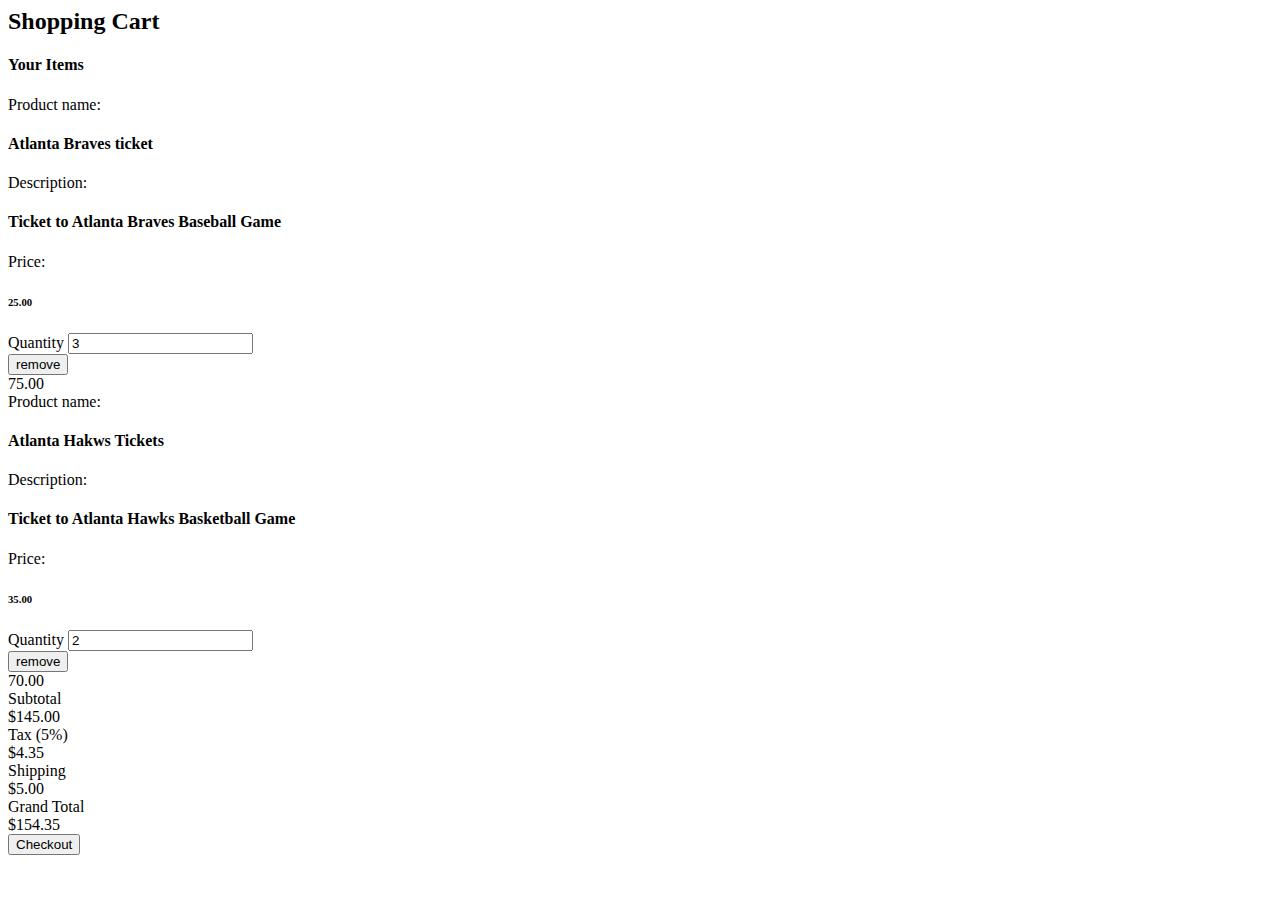
==== cart.html @ ec702c1d "Add files via upload" ====
<html>
<head>
<title>Shopping Cart Page</title>
<link rel="stylesheet" type="text/css" href="STYLE.CSS">
</head>

<body>
  <h2>Shopping Cart</h2>
    <h4>Your Items</h4>
    
    
<div id="div1">
  <label>Product name:</label>
    <h4>Atlanta Braves ticket</h4>
      <label>Description:</label>
        <h4>Ticket to Atlanta Braves Baseball Game</h4>
          <label>Price:</label>
        <H6>25.00</H6>
      <label>Quantity</label>
    <input type="number" value="3" min="1">
  <div class="product-removal">
<button class="remove-product">
	 remove
    </button>
      <div class="product-line-price">75.00</div>
        </div>


<div id="div2">
  <label>Product name:</label>
    <h4>Atlanta Hakws Tickets</h4>
      <label>Description:</label>
        <h4>Ticket to Atlanta Hawks Basketball Game</h4>
      <label>Price:</label>
    <h6>35.00</h6>
  <label>Quantity</label>
<input type="number" value="2" min="1">
  <div class="product-removal">
    <button class="remove-product">
	    remove
        </button>
          <div class="product-line-price">70.00</div>
            </div>


<div id="div3">
  <div class="totals">
    <div class="totals-items">
      <label>Subtotal</label>
        <div class="totals-value" id="cart-subtotal">$145.00</div>
          </div>
    <div class="totals-items">
      <label>Tax (5%)</label>
        <div class="totals-value" id="cart-tax">$4.35</div>
          </div>
    <div class="totals-items">
      <label>Shipping</label>
        <div class="totals-value" id="cart-shipping">$5.00</div>
          </div>
    <div class="totals-items totals-item-total">
      <label>Grand Total</label>
        <div class="totals-value" id="cart-total">$154.35</div>
          </div>
</div>
      
      <button class="checkout">Checkout</button>
</div>



</body>
</html>
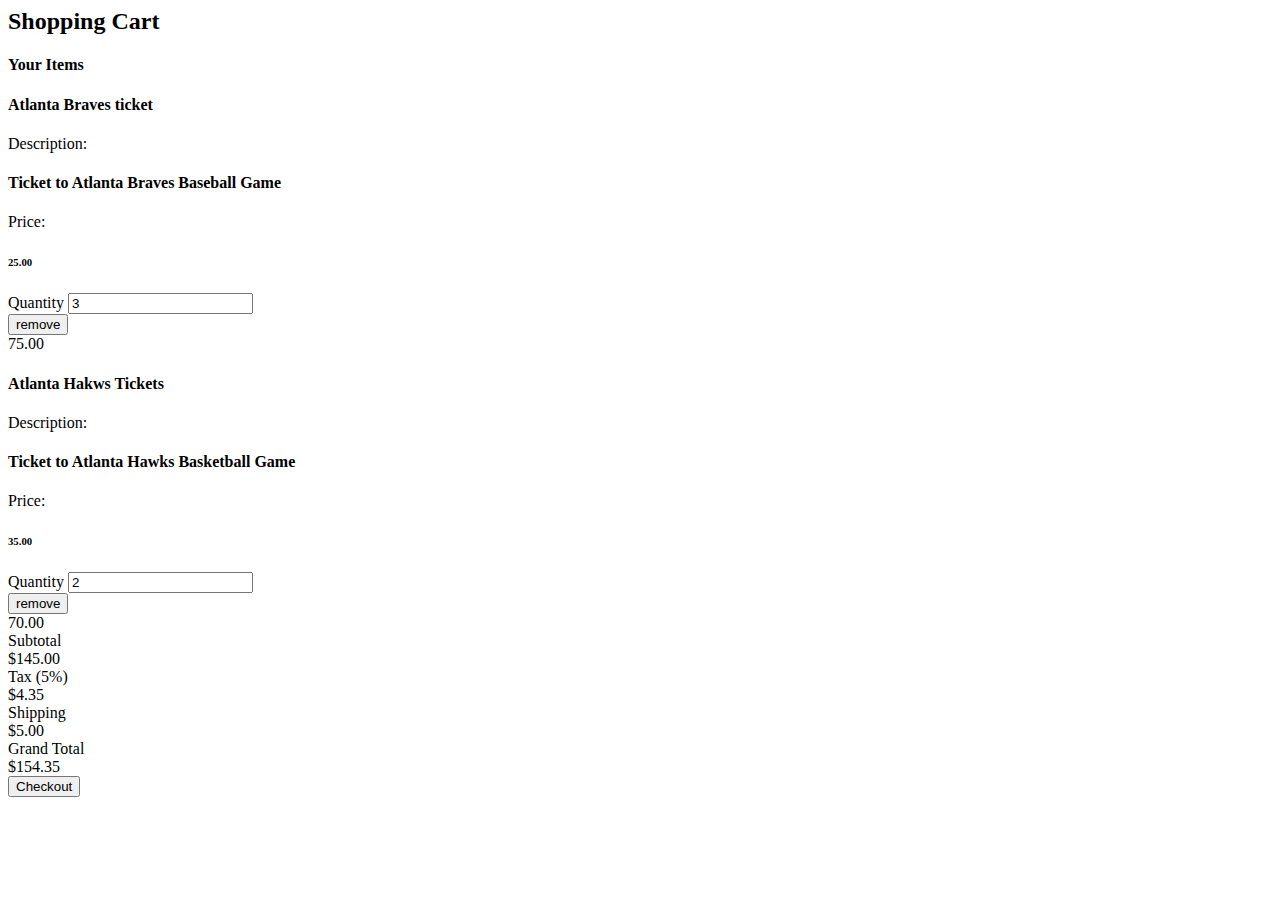
==== commit 808f2c4b: "cartLessLabels" ====
--- a/cart.html
+++ b/cart.html
@@ -10,7 +10,7 @@
     
     
 <div id="div1">
-  <label>Product name:</label>
+  
     <h4>Atlanta Braves ticket</h4>
       <label>Description:</label>
         <h4>Ticket to Atlanta Braves Baseball Game</h4>
@@ -27,7 +27,7 @@
 
 
 <div id="div2">
-  <label>Product name:</label>
+  
     <h4>Atlanta Hakws Tickets</h4>
       <label>Description:</label>
         <h4>Ticket to Atlanta Hawks Basketball Game</h4>
@@ -69,4 +69,4 @@
 
 
 </body>
-</html>+</html>
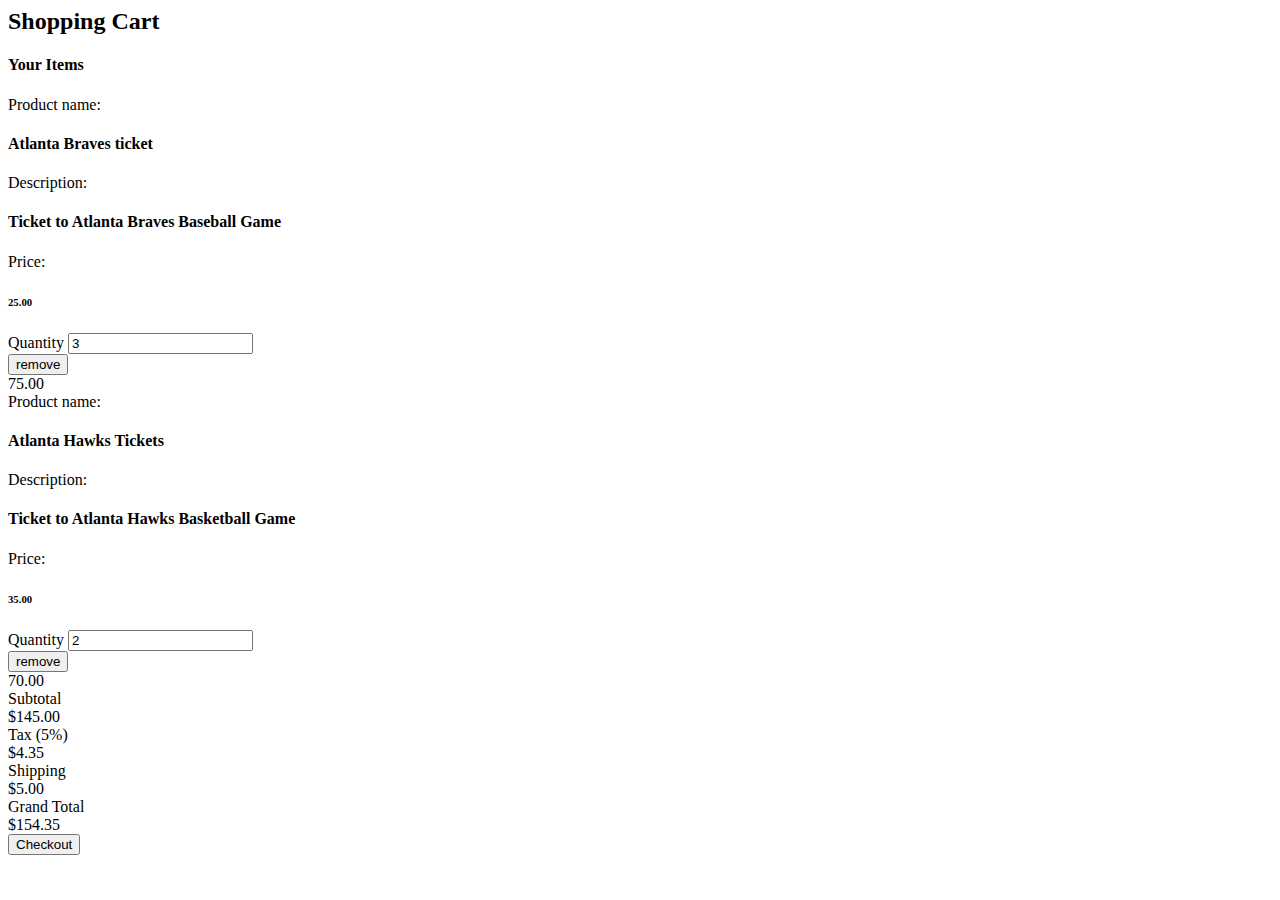
==== commit e4a05835: "also slightly updated will add to master when complete" ====
--- a/cart.html
+++ b/cart.html
@@ -1,5 +1,6 @@
 <html>
 <head>
+  <script src="https://ajax.googleapis.com/ajax/libs/jquery/3.2.1/jquery.min.js"></script>
 <title>Shopping Cart Page</title>
 <link rel="stylesheet" type="text/css" href="STYLE.CSS">
 </head>
@@ -10,36 +11,36 @@
     
     
 <div id="div1">
-  
+  <label>Product name:</label>
     <h4>Atlanta Braves ticket</h4>
       <label>Description:</label>
         <h4>Ticket to Atlanta Braves Baseball Game</h4>
           <label>Price:</label>
         <H6>25.00</H6>
       <label>Quantity</label>
-    <input type="number" value="3" min="1">
+    <input id="braveQuan" type="number" value="3" min="1">
   <div class="product-removal">
 <button class="remove-product">
-	 remove
+   remove
     </button>
-      <div class="product-line-price">75.00</div>
+      <div id="braveAdjustPrice" class="product-line-price">75.00</div>
         </div>
 
 
 <div id="div2">
-  
-    <h4>Atlanta Hakws Tickets</h4>
+  <label>Product name:</label>
+    <h4>Atlanta Hawks Tickets</h4>
       <label>Description:</label>
         <h4>Ticket to Atlanta Hawks Basketball Game</h4>
       <label>Price:</label>
     <h6>35.00</h6>
   <label>Quantity</label>
-<input type="number" value="2" min="1">
+<input id="hawkQuan" type="number" value="2" min="1">
   <div class="product-removal">
     <button class="remove-product">
-	    remove
+      remove
         </button>
-          <div class="product-line-price">70.00</div>
+          <div id="hawkAdjustPrice" class="product-line-price">70.00</div>
             </div>
 
 
@@ -47,7 +48,7 @@
   <div class="totals">
     <div class="totals-items">
       <label>Subtotal</label>
-        <div class="totals-value" id="cart-subtotal">$145.00</div>
+        <div id="subTotal" class="totals-value" id="cart-subtotal">$145.00</div>
           </div>
     <div class="totals-items">
       <label>Tax (5%)</label>
@@ -63,7 +64,7 @@
           </div>
 </div>
       
-      <button class="checkout">Checkout</button>
+      <button id="checkoutAlert" class="checkout">Checkout</button>
 </div>
 
 
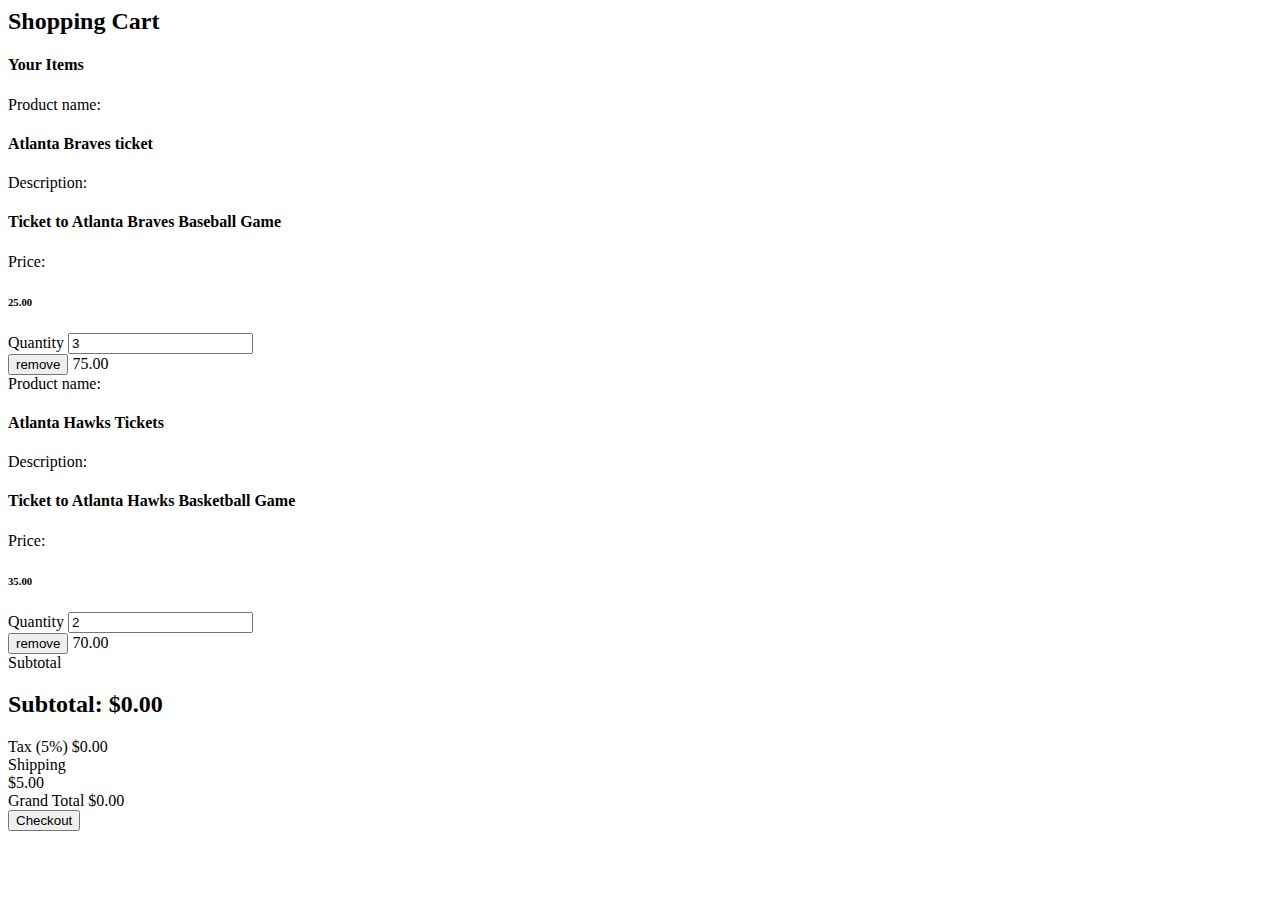
==== commit 05de9133: "buttons working still subtotal and others(html)" ====
--- a/cart.html
+++ b/cart.html
@@ -10,64 +10,62 @@
     <h4>Your Items</h4>
     
     
-<div id="div1">
+<div class="divv" id="div1">
   <label>Product name:</label>
     <h4>Atlanta Braves ticket</h4>
       <label>Description:</label>
         <h4>Ticket to Atlanta Braves Baseball Game</h4>
           <label>Price:</label>
-        <H6>25.00</H6>
+        <H6 class="price">25.00</H6>
       <label>Quantity</label>
-    <input id="braveQuan" type="number" value="3" min="1">
+    <input class="qt" id="braveQuan" type="number" value="3" min="1">
   <div class="product-removal">
-<button class="remove-product">
+<button id="removeBraves" class="remove-product">
    remove
     </button>
-      <div id="braveAdjustPrice" class="product-line-price">75.00</div>
+      <span id="braveAdjustPrice" class="product-line-price">75.00</span>
         </div>
 
 
-<div id="div2">
+<div class="divv" id="div2">
   <label>Product name:</label>
     <h4>Atlanta Hawks Tickets</h4>
       <label>Description:</label>
         <h4>Ticket to Atlanta Hawks Basketball Game</h4>
       <label>Price:</label>
-    <h6>35.00</h6>
+    <h6 class="price">35.00</h6>
   <label>Quantity</label>
-<input id="hawkQuan" type="number" value="2" min="1">
+<input  class="qt" id="hawkQuan" type="number" value="2" min="1">
   <div class="product-removal">
-    <button class="remove-product">
+    <button id="removeHawks" class="remove-product">
       remove
         </button>
-          <div id="hawkAdjustPrice" class="product-line-price">70.00</div>
+          <span id="hawkAdjustPrice" class="product-line-price">70.00<span>
             </div>
 
 
-<div id="div3">
+<div class="divv" id="div3">
   <div class="totals">
     <div class="totals-items">
       <label>Subtotal</label>
-        <div id="subTotal" class="totals-value" id="cart-subtotal">$145.00</div>
+      <h2 id="subTotal" class="subtotal">Subtotal: <span>$0.00</span></h2> 
           </div>
     <div class="totals-items">
       <label>Tax (5%)</label>
-        <div class="totals-value" id="cart-tax">$4.35</div>
+        <span class="totals-value" id="cart-tax">$0.00</span>
           </div>
     <div class="totals-items">
-      <label>Shipping</label>
+      <span>Shipping</span>
         <div class="totals-value" id="cart-shipping">$5.00</div>
           </div>
     <div class="totals-items totals-item-total">
       <label>Grand Total</label>
-        <div class="totals-value" id="cart-total">$154.35</div>
+        <span class="totals-value" id="cart-total">$0.00</span>
           </div>
 </div>
       
       <button id="checkoutAlert" class="checkout">Checkout</button>
 </div>
-
-
-
+            
 </body>
 </html>
